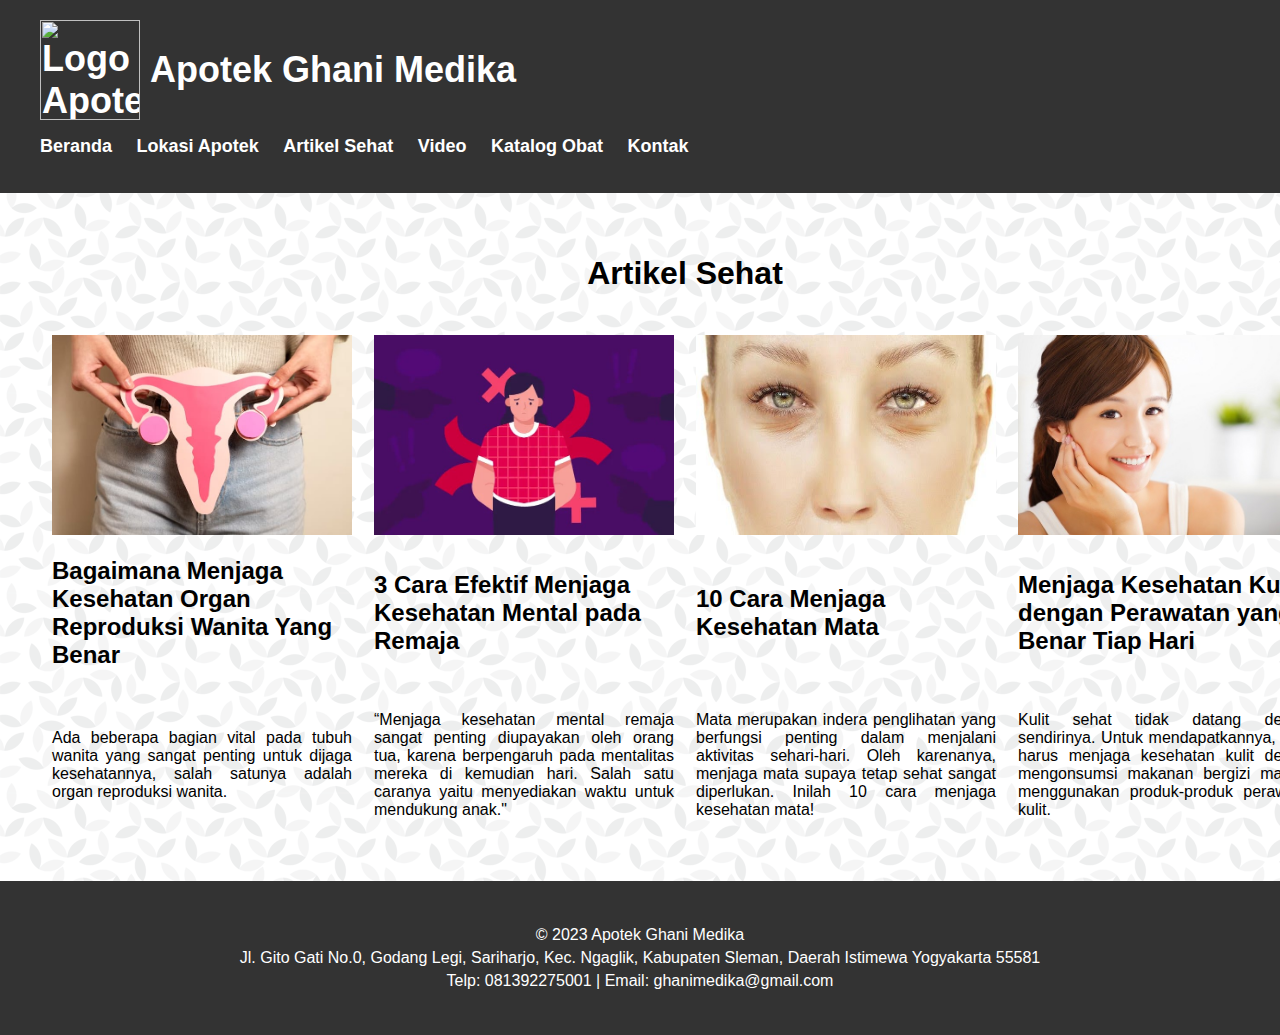
==== Artikel Sehat.html @ 836893d3 "Add files via upload" ====
<html>
<head>
<meta charset="UTF-8">
    <meta name="viewport" content="width=device-width, initial-scale=1.0">
    <title>Apotek Ghani Medika</title>
    <link rel="stylesheet" href="styles.css">
</head>


    <!-- Header -->
    <header class="header">
        <div class="container">
            <h1 class="logo">
			    <img src="logo.PNG" alt="Logo Apotek Ghani Medika">
            <span>Apotek Ghani Medika</span>
			</h1>
            <nav class="navigation">
                <ul class="menu">
                    <li class="menu-item"><a href="index.html" class="menu-link">Beranda</a></li>
                    <li class="menu-item"><a href="Lokasi Apotek.html" class="menu-link">Lokasi Apotek</a></li>
					<li class="menu-item"><a href="Artikel Sehat.html" class="menu-link">Artikel Sehat</a></li>
					<li class="menu-item"><a href="Video.html" class="menu-link">Video</a></li>
					<li class="menu-item"><a href="Katalog Obat.html" class="menu-link">Katalog Obat</a></li>
                    <li class="menu-item"><a href="Kontak.html" class="menu-link">Kontak</a></li>
                </ul>
            </nav>
        </div>
    </header>

<body>
<!-- Main Content -->
    <main class="main-content">
        <div class="container">
		
<table border="0" cellpadding="10">

<tr>
<td colspan="4" align="center"><h1>Artikel Sehat </h1></td>
</tr>

<tr>
<td><a href ="https://telemed.ihc.id/artikel-detail-730-Bagaimana-Menjaga-
Organ-Reproduksi-Wanita-Yang-Benar.html"> <img src="vagina.jpg" alt="pemandangan" 
style="width:300px ; height:200px"></td>

<td><a href ="https://www.halodoc.com/artikel/3-cara-efektif-menjaga-
kesehatan-mental-pada-remaja"><img src="mental.jpg" alt="pemandangan" 
style="width:300px ; height:200px"></td>

<td><a href ="https://www.cnnindonesia.com/gaya-hidup/20210908135716-260-691416/10-cara-menjaga-kesehatan-mata"><img src="mata.jpg" alt="pemandangan" 
style="width:300px ; height:200px"></td>

<td><a href ="https://www.alodokter.com/menjaga-kesehatan-kulit-dengan-perawatan-yang-benar-tiap-hari"><img src="kulit.jpg" alt="pemandangan" 
style="width:300px ; height:200px"></td>
</tr>

<tr>
<td><h2>Bagaimana Menjaga Kesehatan Organ Reproduksi Wanita Yang Benar</h2></td>
<td><h2>3 Cara Efektif Menjaga Kesehatan Mental pada Remaja</h2></td>
<td><h2>10 Cara Menjaga Kesehatan Mata</h2></td>
<td><h2>Menjaga Kesehatan Kulit dengan Perawatan yang Benar Tiap Hari</h2></td>
</tr>

<tr>
<td><p align="justify">Ada beberapa bagian vital pada tubuh wanita yang sangat penting untuk dijaga kesehatannya,
 salah satunya adalah organ reproduksi wanita.<p></td>
<td><p align="justify">“Menjaga kesehatan mental remaja sangat penting diupayakan oleh orang tua, karena berpengaruh pada mentalitas mereka di kemudian hari.
 Salah satu caranya yaitu menyediakan waktu untuk mendukung anak."<p></td>
<td><p align="justify">Mata merupakan indera penglihatan yang berfungsi penting dalam menjalani aktivitas sehari-hari.
 Oleh karenanya, menjaga mata supaya tetap sehat sangat diperlukan. Inilah 10 cara menjaga kesehatan mata!<p>
</td>
<td><p align="justify">Kulit sehat tidak datang dengan sendirinya. Untuk mendapatkannya, Anda harus menjaga kesehatan kulit dengan mengonsumsi makanan bergizi maupun menggunakan produk-produk perawatan kulit.<p></td>
</tr>

</table>
</main>
    <!-- Footer -->
    <footer class="footer">
        <div class="container">
            <p class="copyright">&copy; 2023 Apotek Ghani Medika</p>
            <p class="address">Jl. Gito Gati No.0, Godang Legi, Sariharjo, Kec. Ngaglik, Kabupaten Sleman, Daerah Istimewa Yogyakarta 55581</p>
            <p class="contact-info">Telp: 081392275001 | Email: ghanimedika@gmail.com</p>
        </div>
    </footer>
</body>
</html>
---- styles.css ----
/* styles.css */

/* Global Styles */
body {
    font-family: 'Arial', sans-serif;
    margin: 0;
    padding: 0;
	
}

.container {
    max-width: 1200px;
    margin: 0 auto;
    padding: 20px;
}

/* Header Styles */
.header {
    background-color: #333;
    color: #fff;
    padding: 100 px ;
    text-align: left;
}
.header-content {
    display: flex;
    align-items: right;
    justify-content: space-between;
}

.logo {
    font-size: 36px;
    margin: 0;
	display: flex;
    align-items: center;
}


.logo img {
    width: 100px;
	display: inline-block;
    vertical-align: middle;
    width: 100px; 
    margin-right: 10px;
}
.logo span {
    display: inline-block;
    vertical-align: middle;
}

.navigation {
    margin-top: 10px;
}

.menu {
    list-style: none;
    padding: 0;
}

.menu-item {
    display: inline;
    margin-right: 20px;
}

.menu-link {
    text-decoration: none;
    color: #fff;
    font-weight: bold;
    font-size: 18px;
}

/* Main Content Styles */
.main-content {
    padding: 30px 0;
    background-color: #f9f9f9;
	background-image: url(111.webp);
	display: flex;
    justify-content: space-between;
    align-items: flex-start;
}

.welcome-section, .products-section, .team-section {
    text-align: justify;
    flex: 1;
    margin-right: 20px;
}

.welcome-section p {
    font-size: 20px;
    color: #333;
}

.products-section ,product, .team-section {
    max-width: 500px;
    margin: 0 auto;
	text-align: center;
}

.products-section .product h3, .team-section h2 {
    color: #333;
}

/* Footer Styles */
.footer {
    background-color: #333;
    color: #fff;
    padding: 20px 0;
    text-align: center;
}

.copyright, .address, .contact-info {
    margin: 5px 0;
}

.social-links {
    margin-top: 10px;
}

.social-link {
    display: inline-block;
    background-color: #fff;
    color: #333;
    padding: 10px 20px;
    margin: 5px;
    text-decoration: none;
    border-radius: 5px;
    transition: background-color 0.3s;
}

.social-link:hover {
    background-color: #ccc;
}
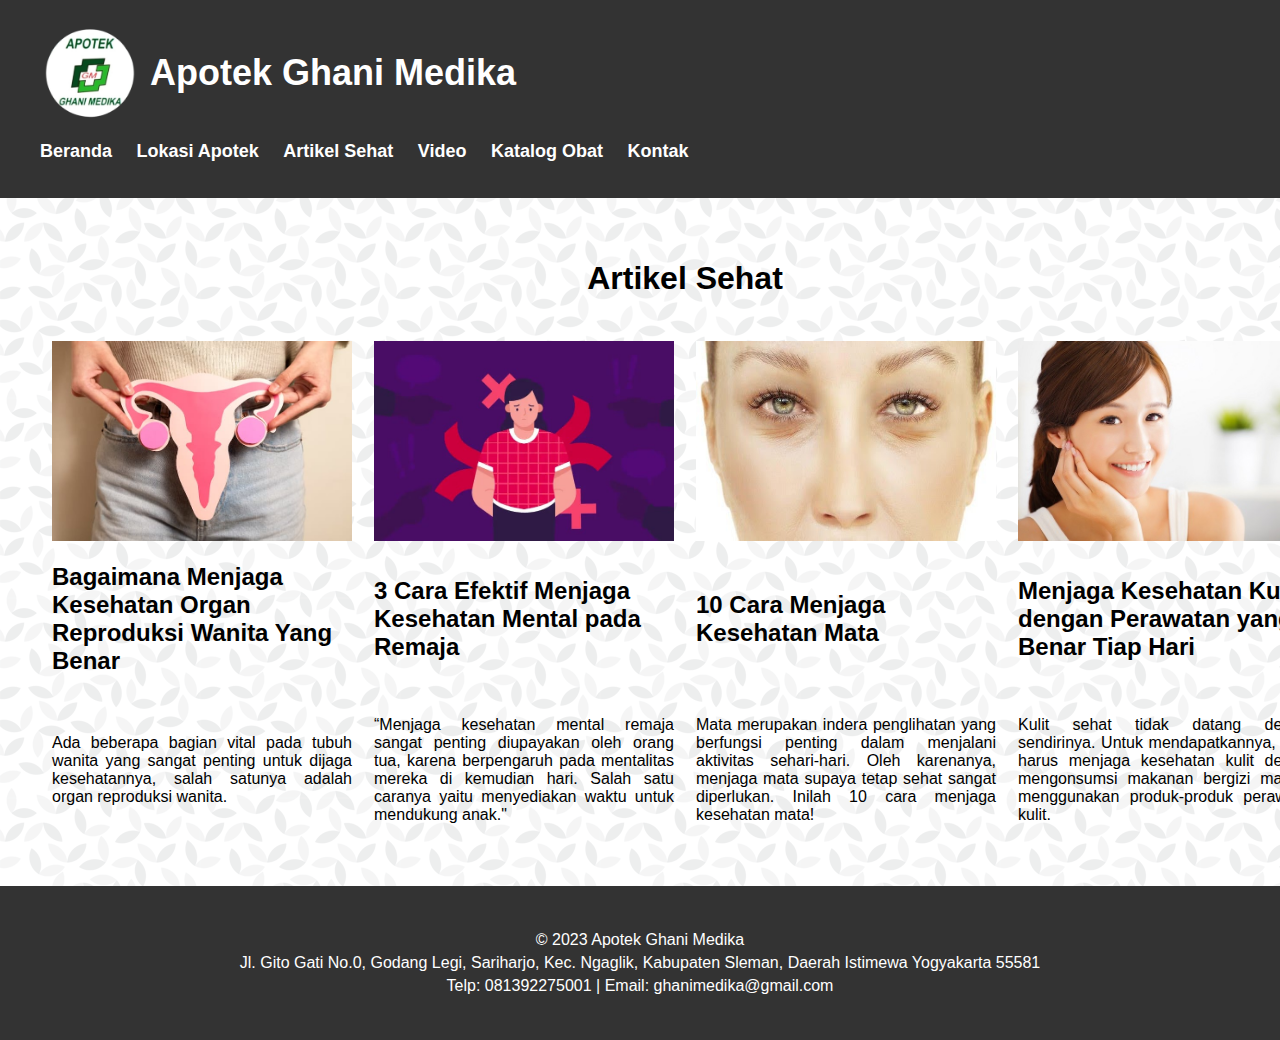
==== commit 5d5f31ba: "Update Artikel Sehat.html" ====
--- a/Artikel Sehat.html
+++ b/Artikel Sehat.html
@@ -11,7 +11,7 @@
     <header class="header">
         <div class="container">
             <h1 class="logo">
-			    <img src="logo.PNG" alt="Logo Apotek Ghani Medika">
+			    <img src="logo.png" alt="Logo Apotek Ghani Medika">
             <span>Apotek Ghani Medika</span>
 			</h1>
             <nav class="navigation">
@@ -83,4 +83,4 @@
         </div>
     </footer>
 </body>
-</html>+</html>
